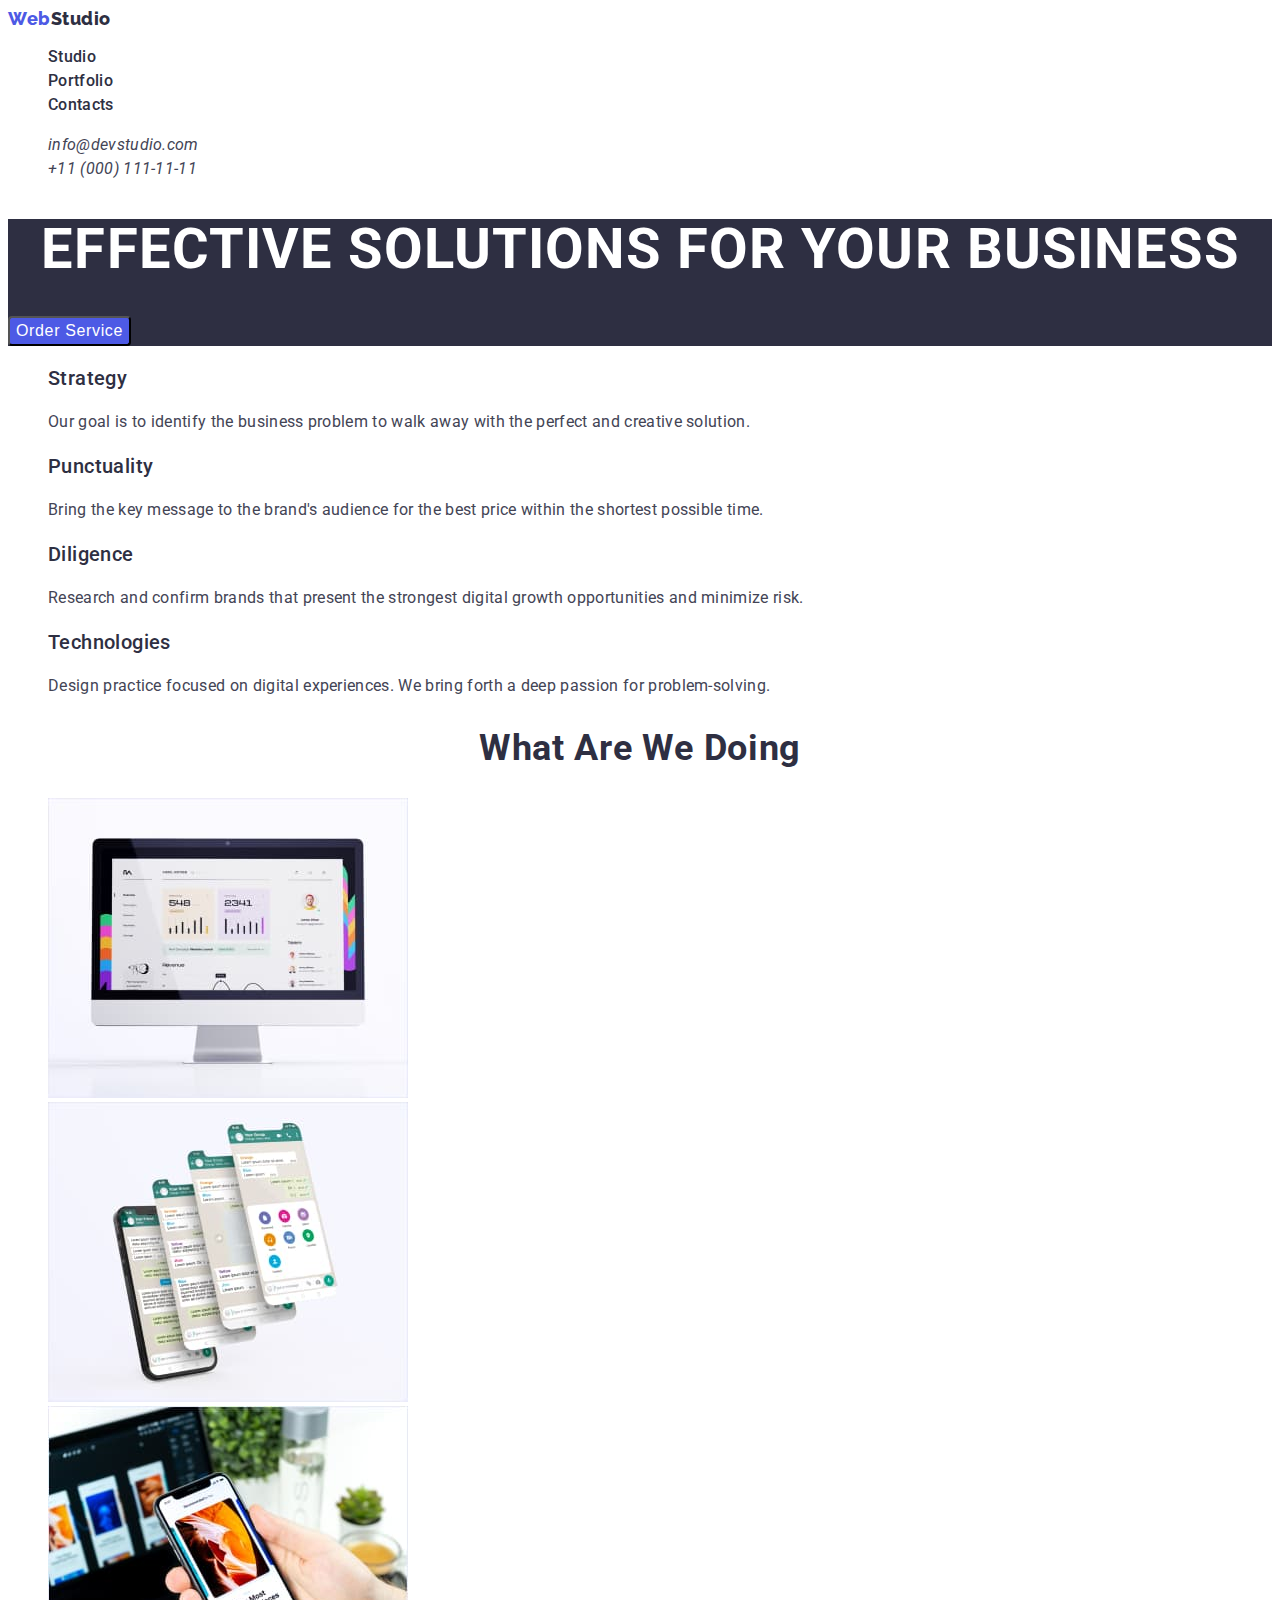
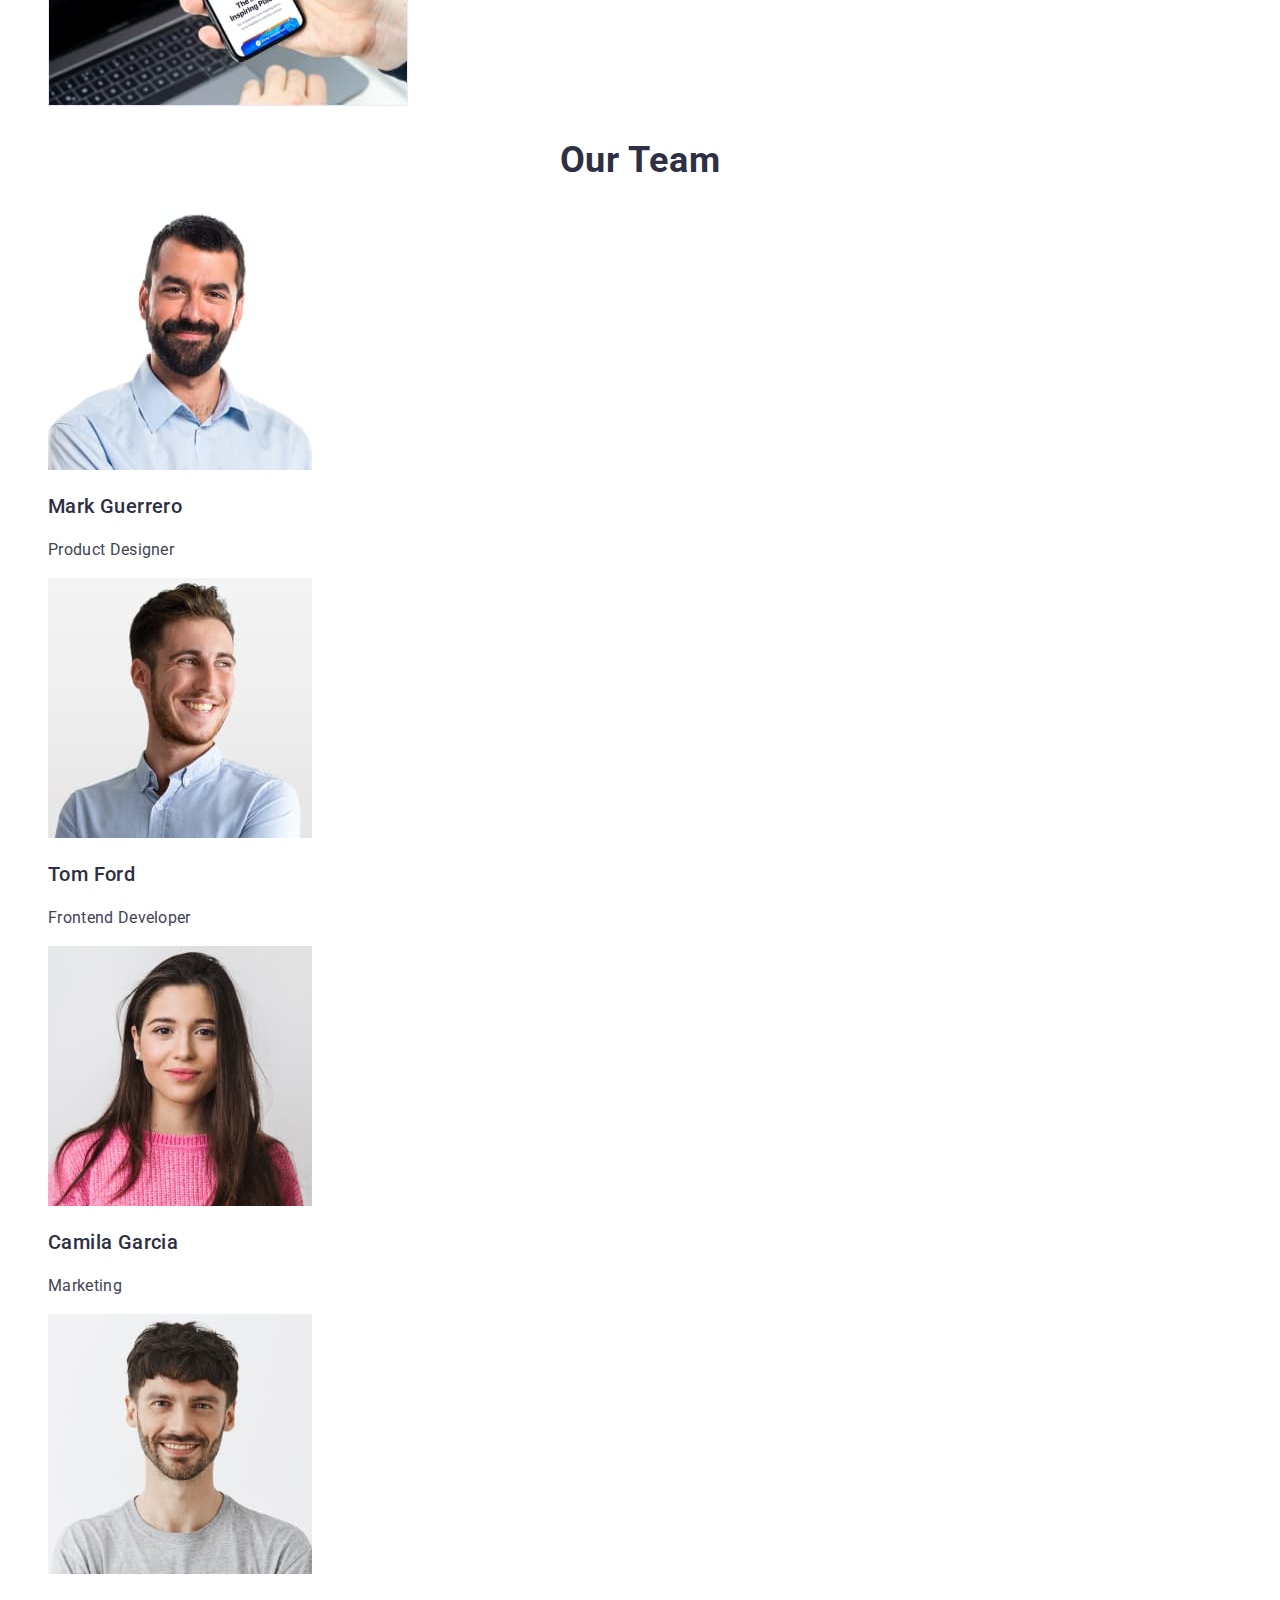
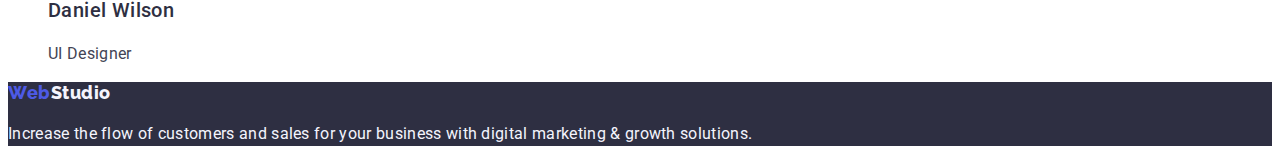
==== index.html @ cdcf2c1e "Add files via upload" ====
<!DOCTYPE html>
<html lang="en">
<head>
    <meta charset="UTF-8">
    <meta http-equiv="X-UA-Compatible" content="IE=edge">
    <meta name="viewport" content="width=device-width, initial-scale=1.0">
    <title>Document</title>
    <link rel="preconnect" href="https://fonts.googleapis.com">
    <link rel="preconnect" href="https://fonts.gstatic.com" crossorigin>
    <link href="https://fonts.googleapis.com/css2?family=Raleway:wght@800&family=Roboto:wght@400;500;700;900&display=swap" rel="stylesheet">
    <link rel="stylesheet" href="./css/styles.css"/>

</head>
    <body>
          
   <header class="header">
    <nav>
      <a href="./index.html" class="logo"><span class="text-logo">Web</span>Studio</a>
      <ul class="sait-nav">
        <li><a href="./index.html">Studio</a></li>
        <li><a href="./portfolio.html">Portfolio</a></li>
        <li><a href="#">Contacts</a></li>
      </ul>
    </nav>
    <address>
    <ul class="contacts-nav">
      <li><a href="mailto:info@devstudio.com">info@devstudio.com</a></li>
      <li><a href="tel:+110001111111">+11 (000) 111-11-11</a></li>
    </ul>
  </address>
  </header>

  <main>
    <div class="hero">
    
      <section>
        <h1 class="hero-title">Effective Solutions for Your Business</h1>
        <button type="button" class="hero-button">Order Service</button>
      </section>
    </div>
    <section class="section">
      <h2 hidden class="visually-hidden">Features</h2>
      <ul class="title">
        <li>
          <h3 class="headline">Strategy</h3>
          <p class="text">Our goal is to identify the business problem to walk away with the perfect and creative solution. </p>
        </li>
        <li>
          <h3 class="headline">Punctuality</h3>
          <p class="text">Bring the key message to the brand's audience for the best price within the shortest possible time.</p>
        </li>
        <li>
          <h3 class="headline">Diligence</h3>
          <p class="text">
            Research and confirm brands that present the strongest digital growth opportunities and minimize risk.</p>
        </li>
        <li>
          <h3 class="headline">Technologies</h3>
          <p class="text">Design practice focused on digital experiences. We bring forth a deep passion for problem-solving.</p>
        </li>
      </ul>
    </section>

    <section>
      <h2 class="section-title">What are we doing</h2>
      <ul>
        <li>
          <img
            width="360"
            src="./images/computer.jpg"
            alt="Project development"
          />
        </li>
        <li>
          <img
            width="360"
            src="./images/addition.jpg"
            alt="Optimization"
          />
        </li>
        <li>
          <img
            width="360"
            src="./images/cellphone.jpg"
            alt="Design"
          />
        </li>
      </ul>
    </section>
    <section class="section-comand">
      <h2 class="section-title">Our Team</h2>
      <ul class="title">
        <li>
          <img width="264" src="./images/markguerrero.jpg" alt="Mark Guerrero" />
          <h3 class="headline">Mark Guerrero</h3>
          <p class="text">Product Designer</p>
        </li>
        <li>
          <img width="264" src="./images/tomford.jpg" alt="Tom Ford" />
          <h3 class="headline">Tom Ford</h3>
          <p class="text">Frontend Developer</p>
        </li>
        <li>
          <img width="264" src="./images/camilagarcia.jpg" alt="Camila Garcia" />
          <h3 class="headline">Camila Garcia</h3>
          <p class="text">Marketing</p>
        </li>
        <li>
          <img width="264" src="./images/danielwilson.jpg" alt="Daniel Wilson" />
          <h3 class="headline">Daniel Wilson</h3>
          <p class="text">UI Designer</p>
        </li>
      </ul>
    </section>
  </main>
  <footer class="footer">
    
    <a href="./index.html" class="logo"><span class="text-logo">Web</span>Studio</a>
    <p class="text">Increase the flow of customers and sales for your business with digital marketing & growth solutions.</p>
  
  </footer>  
</body>
</html>
---- css/styles.css ----
:root {
    --primary-brand-color:#4D5AE5;
    --dark-text-color: #2E2F42;
    --text-color: #434455;
    --white-color: #FFFFFF;
    --background-light:#F4F4FD;
    --primeri-font-family: Roboto, sans-serif;
    --secondar-font-family: Raleway, sans-serif;
    --pressed-state: #404BBF;
    --accent: #E7E9FC;

   
   }
   button{
font-weight: 500;
font-size: 16px;
line-height:calc(24/16);
align-items: center;
letter-spacing: 0.04em;
border-radius: 4px;
cursor: pointer;
   }
  
   body {
       color: var(--text-color);
       font-family:var(--primeri-font-family) ;
       font-style: normal;
    
   }
   
   a{
       text-decoration: none;
   }

   ul{
       list-style: none; 
   }

   /* ====logo==== */

 a.logo{
    color:var(--dark-text-color);
    font-family: var(--secondar-font-family);
    font-style: normal;
    font-weight: 800;
    font-size: 18px;
    line-height:calc(21/18) ;
    letter-spacing: 0.03em;

 }
 .text-logo{
    color: var(--primary-brand-color);
 }
 .sait-nav a{
/* font-family:var(--primeri-font-family); */
/* font-style: normal; */
color: var(--dark-text-color);
font-weight: 500;
font-size: 16px;
line-height:calc(24/16);
letter-spacing: 0.02em;
 }
 .sait-nav a:hover,
 .sait-nav a:focus{
       color:var(--pressed-state);
    }
 
 .contacts-nav a {
/* font-family: var(--primeri-font-family); */
color: var(--text-color);
font-weight: 400;
font-size: 16px;
line-height:calc(24/16);
letter-spacing: 0.02em;
 }
 .contacts-nav a:hover,
 .contacts-nav a:focus{
       color:var(--pressed-state);
    }
 
 
 /*====hero====*/
 .hero,
.footer{
    background-color:var(--dark-text-color);
}
.hero-title{
font-weight: 700;
font-size: 56px;
line-height:calc(60/56);
text-align: center;
letter-spacing: 0.02em;
color: var(--white-color);
text-transform: uppercase;
}
.hero-button{
color: var(--white-color);
background:var(--primary-brand-color) ;
}
.hero-button:hover,
 .hero-button:focus{
    background:var(--pressed-state);
    }
    .visually-hidden {
        position: absolute;
          white-space: nowrap;
          width: 1px;
          height: 1px;
          overflow: hidden;
          border: 0;
          padding: 0;
          clip: rect(0 0 0 0);
          clip-path: inset(50%);
          margin: -1px;
      }
/*====section====*/
.headline{
    font-weight: 500;
    font-size: 20px;
    line-height: calc(24/20);
    letter-spacing: 0.02em;
    color:var(--dark-text-color);
    
    }
    .text{
        font-weight: 400;
        font-size: 16px;
        line-height:calc(24/16);
        letter-spacing: 0.02em;   
    }
.section-title{
font-weight: 700;
font-size: 36px;
line-height:calc(40/36);
text-align: center;
letter-spacing: 0.02em;
text-transform: capitalize;
color: var(--dark-text-color);
}
.footer .logo{
    color: var(--background-light);
}

.footer{
font-weight: 400;
font-size: 16px;
line-height:calc(24/16);
letter-spacing: 0.02em;
color:var(--background-light);
}
.button-filters{
    background:var(--background-light);
    border: 1px solid var(--accent); 
    color: var(--primary-brand-color);

}
.button-filters:hover,
.button-filters:focus{
    background:var(--pressed-state);
    color:var(--white-color);
}
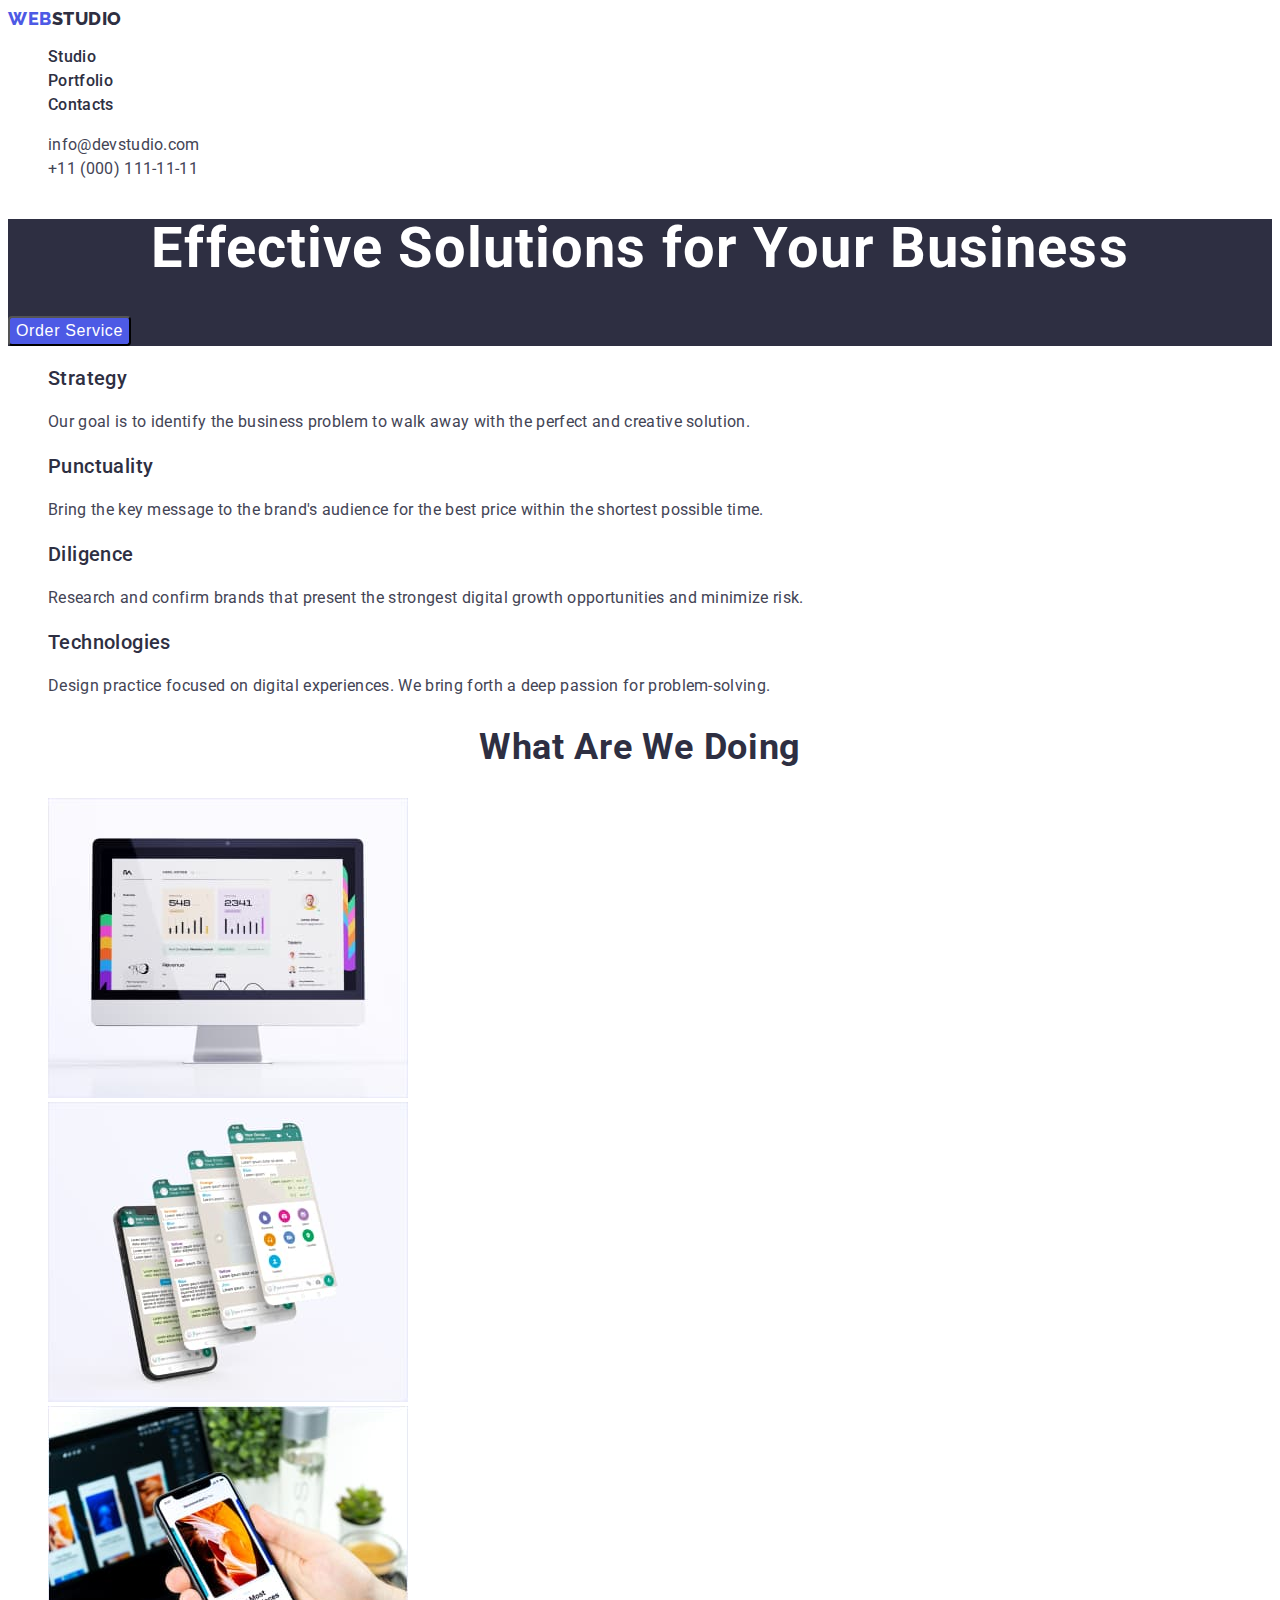
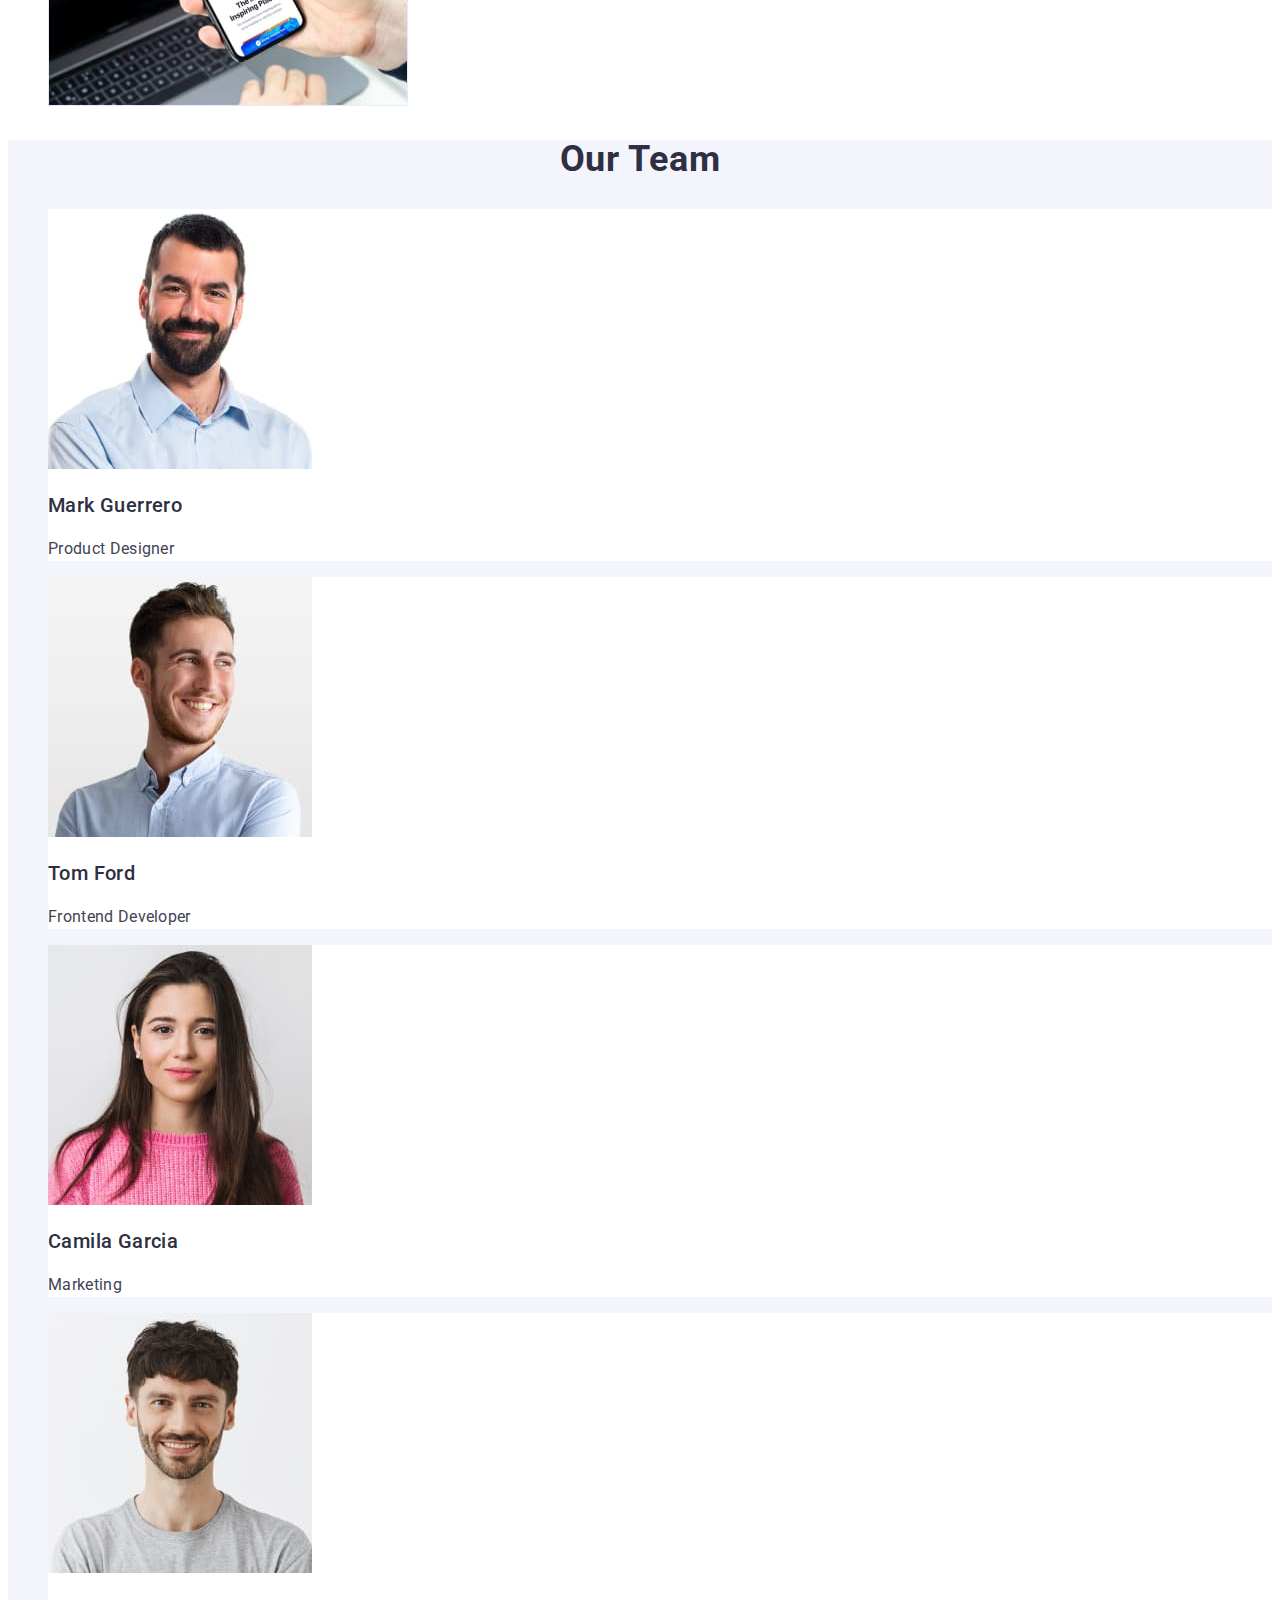
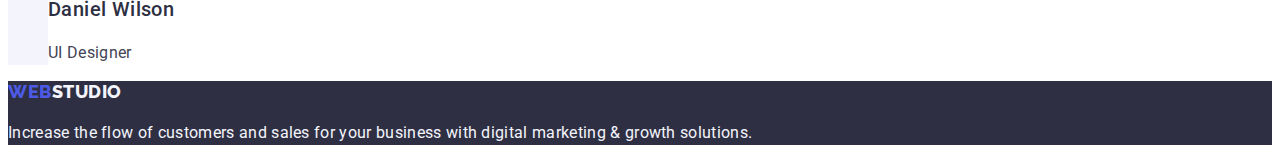
==== commit 9a4759ed: "Add files via upload" ====
--- a/index.html
+++ b/index.html
@@ -1,4 +1,3 @@
-
 <!DOCTYPE html>
 <html lang="en">
 <head>
@@ -16,32 +15,31 @@
           
    <header class="header">
     <nav>
-      <a href="./index.html" class="logo"><span class="text-logo">Web</span>Studio</a>
-      <ul class="sait-nav">
-        <li><a href="./index.html">Studio</a></li>
-        <li><a href="./portfolio.html">Portfolio</a></li>
-        <li><a href="#">Contacts</a></li>
+      <a href="./index.html" class="logo link">Web<span class="text-logo">Studio</span></span></a>
+      <ul class="list">
+        <li><a class="list-nav link" href="./index.html">Studio</a></li>
+        <li><a class="list-nav link" href="./portfolio.html">Portfolio</a></li>
+        <li><a class="list-nav link" href="">Contacts</a></li>
       </ul>
     </nav>
-    <address>
-    <ul class="contacts-nav">
-      <li><a href="mailto:info@devstudio.com">info@devstudio.com</a></li>
-      <li><a href="tel:+110001111111">+11 (000) 111-11-11</a></li>
+    <address class="address">
+    <ul class="list">
+      <li><a class="list-contact link" href="mailto:info@devstudio.com">info@devstudio.com</a></li>
+      <li><a class="list-contact link" href="tel:+110001111111">+11 (000) 111-11-11</a></li>
     </ul>
   </address>
   </header>
 
   <main>
-    <div class="hero">
-    
-      <section>
+<div>
+      <section class="hero">
         <h1 class="hero-title">Effective Solutions for Your Business</h1>
         <button type="button" class="hero-button">Order Service</button>
       </section>
     </div>
     <section class="section">
       <h2 hidden class="visually-hidden">Features</h2>
-      <ul class="title">
+      <ul class="list">
         <li>
           <h3 class="headline">Strategy</h3>
           <p class="text">Our goal is to identify the business problem to walk away with the perfect and creative solution. </p>
@@ -64,7 +62,7 @@
 
     <section>
       <h2 class="section-title">What are we doing</h2>
-      <ul>
+      <ul class="list">
         <li>
           <img
             width="360"
@@ -90,23 +88,23 @@
     </section>
     <section class="section-comand">
       <h2 class="section-title">Our Team</h2>
-      <ul class="title">
-        <li>
+      <ul class="list">
+        <li class="list-comand">
           <img width="264" src="./images/markguerrero.jpg" alt="Mark Guerrero" />
           <h3 class="headline">Mark Guerrero</h3>
           <p class="text">Product Designer</p>
         </li>
-        <li>
+        <li class="list-comand">
           <img width="264" src="./images/tomford.jpg" alt="Tom Ford" />
           <h3 class="headline">Tom Ford</h3>
           <p class="text">Frontend Developer</p>
         </li>
-        <li>
+        <li class="list-comand">
           <img width="264" src="./images/camilagarcia.jpg" alt="Camila Garcia" />
           <h3 class="headline">Camila Garcia</h3>
           <p class="text">Marketing</p>
         </li>
-        <li>
+        <li class="list-comand">
           <img width="264" src="./images/danielwilson.jpg" alt="Daniel Wilson" />
           <h3 class="headline">Daniel Wilson</h3>
           <p class="text">UI Designer</p>
@@ -116,7 +114,7 @@
   </main>
   <footer class="footer">
     
-    <a href="./index.html" class="logo"><span class="text-logo">Web</span>Studio</a>
+    <a href="./index.html" class="logo link">Web<span class="footer-logo">Studio</span></span></a>
     <p class="text">Increase the flow of customers and sales for your business with digital marketing & growth solutions.</p>
   
   </footer>  
--- a/css/styles.css
+++ b/css/styles.css
@@ -8,154 +8,143 @@
     --secondar-font-family: Raleway, sans-serif;
     --pressed-state: #404BBF;
     --accent: #E7E9FC;
+}
+body{
+    color: var(--text-color);
+    font-family: var(--primeri-font-family);
+    background-color: var(--white-color);
+}
+.logo{
+font-family:var(--secondar-font-family);
+font-weight: 800;
+font-size: 18px;
+line-height: 1.17;
+letter-spacing: 0.03em;
+text-transform: uppercase;
+color: var(--primary-brand-color);
 
-   
-   }
-   button{
-font-weight: 500;
-font-size: 16px;
-line-height:calc(24/16);
-align-items: center;
-letter-spacing: 0.04em;
-border-radius: 4px;
-cursor: pointer;
-   }
-  
-   body {
-       color: var(--text-color);
-       font-family:var(--primeri-font-family) ;
-       font-style: normal;
-    
-   }
-   
-   a{
-       text-decoration: none;
-   }
 
-   ul{
-       list-style: none; 
-   }
 
-   /* ====logo==== */
+}
+.link{
+text-decoration: none;
+}
+.text-logo{
+    color: var(--dark-text-color);
+}
+.list{
+    list-style: none;
+}
+.list-nav{
+    font-weight: 500;
+    font-size: 16px;
+    line-height: 1.5;
+    letter-spacing: 0.02em;
+    color: var(--dark-text-color);
 
- a.logo{
-    color:var(--dark-text-color);
-    font-family: var(--secondar-font-family);
-    font-style: normal;
-    font-weight: 800;
-    font-size: 18px;
-    line-height:calc(21/18) ;
-    letter-spacing: 0.03em;
-
- }
- .text-logo{
-    color: var(--primary-brand-color);
- }
- .sait-nav a{
-/* font-family:var(--primeri-font-family); */
-/* font-style: normal; */
-color: var(--dark-text-color);
-font-weight: 500;
-font-size: 16px;
-line-height:calc(24/16);
-letter-spacing: 0.02em;
- }
- .sait-nav a:hover,
- .sait-nav a:focus{
+}
+/* .link{
+    text-decoration:none;
+} */
+.list-nav:hover,
+.list-nav:focus{
        color:var(--pressed-state);
     }
- 
- .contacts-nav a {
-/* font-family: var(--primeri-font-family); */
-color: var(--text-color);
-font-weight: 400;
-font-size: 16px;
-line-height:calc(24/16);
-letter-spacing: 0.02em;
- }
- .contacts-nav a:hover,
- .contacts-nav a:focus{
+    .address{
+        font-style: normal;
+    }
+    /* .list{
+        list-style: none;
+    } */
+    .list-contact{
+        font-size: 16px;
+        line-height: 1.5;
+        letter-spacing: 0.02em;
+        color: var(--text-color);
+    }
+    .list-contact:hover,
+    .list-contact:focus{
        color:var(--pressed-state);
     }
- 
- 
- /*====hero====*/
- .hero,
-.footer{
-    background-color:var(--dark-text-color);
-}
-.hero-title{
-font-weight: 700;
-font-size: 56px;
-line-height:calc(60/56);
-text-align: center;
-letter-spacing: 0.02em;
-color: var(--white-color);
-text-transform: uppercase;
-}
-.hero-button{
-color: var(--white-color);
-background:var(--primary-brand-color) ;
-}
-.hero-button:hover,
- .hero-button:focus{
-    background:var(--pressed-state);
+    .hero{
+      background-color:var(--dark-text-color);
     }
-    .visually-hidden {
-        position: absolute;
-          white-space: nowrap;
-          width: 1px;
-          height: 1px;
-          overflow: hidden;
-          border: 0;
-          padding: 0;
-          clip: rect(0 0 0 0);
-          clip-path: inset(50%);
-          margin: -1px;
-      }
-/*====section====*/
-.headline{
-    font-weight: 500;
-    font-size: 20px;
-    line-height: calc(24/20);
+    .hero-title{
+        font-weight: 700;
+        font-size: 56px;
+        line-height: 1.07;
+        text-align: center;
+        letter-spacing: 0.02em;
+        color: var(--white-color);
+    }
+    .hero-button{
+        background-color:var(--primary-brand-color);
+        font-weight: 500;
+        font-size: 16px;
+        line-height: 1.5;
+        letter-spacing: 0.04em;
+        color: var(--white-color);
+        cursor: pointer;
+        border-radius: 4px;
+    }
+    .hero-button:hover,
+    .hero-button:focus{
+        background-color:var(--pressed-state);
+    }
+
+
+
+    .headline{
+        font-weight: 500;
+        font-size: 20px;
+        line-height: calc(24/20);
+        letter-spacing: 0.02em;
+        color:var(--dark-text-color);
+        
+        }
+        .text{
+            font-weight: 400;
+            font-size: 16px;
+            line-height:calc(24/16);
+            letter-spacing: 0.02em;   
+        }
+    .section-title{
+    font-weight: 700;
+    font-size: 36px;
+    line-height:1.11;
+    text-align: center;
     letter-spacing: 0.02em;
-    color:var(--dark-text-color);
-    
+    text-transform: capitalize;
+    color: var(--dark-text-color);
     }
-    .text{
+    .section-comand{
+        background-color: var(--background-light);
+    }
+    .list-comand{
+        background-color: var(--white-color);
+    }
+    .footer-logo{
+        color: var(--background-light);
+    }
+    .footer{
+        background-color: var(--dark-text-color);
         font-weight: 400;
         font-size: 16px;
         line-height:calc(24/16);
-        letter-spacing: 0.02em;   
+        letter-spacing: 0.02em;
+        color:var(--background-light);
     }
-.section-title{
-font-weight: 700;
-font-size: 36px;
-line-height:calc(40/36);
-text-align: center;
-letter-spacing: 0.02em;
-text-transform: capitalize;
-color: var(--dark-text-color);
-}
-.footer .logo{
-    color: var(--background-light);
-}
 
-.footer{
-font-weight: 400;
-font-size: 16px;
-line-height:calc(24/16);
-letter-spacing: 0.02em;
-color:var(--background-light);
-}
-.button-filters{
-    background:var(--background-light);
-    border: 1px solid var(--accent); 
-    color: var(--primary-brand-color);
-
-}
-.button-filters:hover,
-.button-filters:focus{
-    background:var(--pressed-state);
-    color:var(--white-color);
-}+    .button-filters{
+        background:var(--background-light);
+        border: 1px solid var(--accent); 
+        color: var(--primary-brand-color);
+        font-family: var(--primeri-font-family);
+        border-radius: 4px;
+    
+    }
+    .button-filters:hover,
+    .button-filters:focus{
+        background:var(--pressed-state);
+        color:var(--white-color);
+    }
